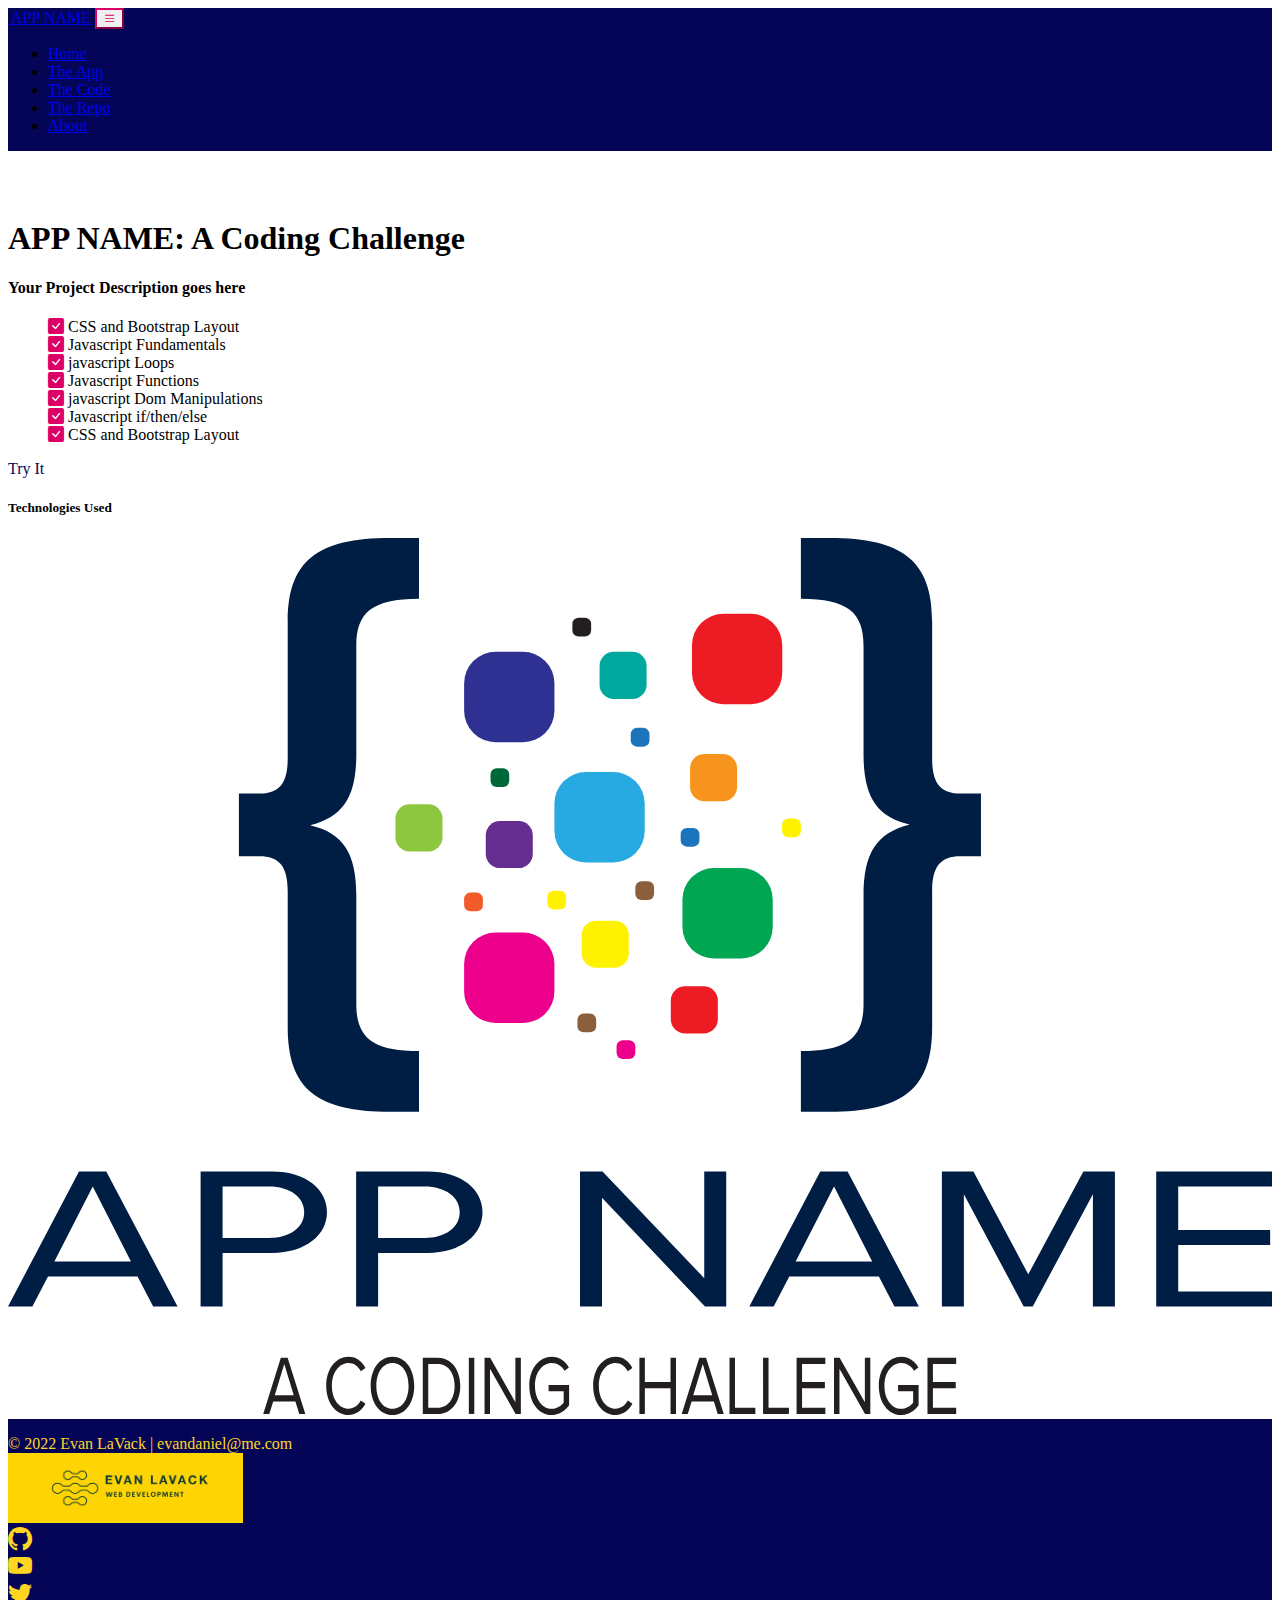
==== index.html @ 4ed55775 "Initial commit" ====
<!doctype html>
<html lang="en">

<head>
    <title>APP NAME: Coding Challenge by Evan LaVack</title>
    <!-- Required meta tags -->
    <meta charset="utf-8">
    <meta name="viewport" content="width=device-width, initial-scale=1, shrink-to-fit=no">

    <!-- Bootstrap CSS -->
    <link href="https://cdn.jsdelivr.net/npm/bootstrap@5.1.1/dist/css/bootstrap.min.css" rel="stylesheet"
        integrity="sha384-F3w7mX95PdgyTmZZMECAngseQB83DfGTowi0iMjiWaeVhAn4FJkqJByhZMI3AhiU" crossorigin="anonymous">

        <link rel="stylesheet" href="https://cdn.jsdelivr.net/npm/bootstrap-icons@1.8.3/font/bootstrap-icons.css">

        <link href="/css/site.css" rel="stylesheet">
        
        <link rel="stylesheet" href="https://cdn.jsdelivr.net/gh/devicons/devicon@v2.15.1/devicon.min.css">
 </head>

<body>

       <nav class="navbar navbar-expand-lg navbar-dark fixed-top" id="mainNav">
           <div class="container-fluid">
               <a class="navbar-brand" href="index.html"><img src="" height="40" class="d-inline-block">  APP NAME</a>
               <button class="navbar-toggler" type="button" data-bs-toggle="collapse"
                   data-bs-target="#navbarSupportedContent" aria-controls="navbarSupportedContent" aria-expanded="false"
                   aria-label="Toggle navigation">
                  
                   <span class="navbar-toggler-icon-edl">
                    <i class="bi bi-list"></i>
                   </span>
               </button>
               <div class="collapse navbar-collapse" id="navbarSupportedContent">
                   <ul class="navbar-nav me-auto mb-2 mb-lg-0">
                       <li class="nav-item">
                           <a class="nav-link active" aria-current="page" href="index.html">Home</a>
                       </li>
                       <li class="nav-item">
                           <a class="nav-link" href="/app.html">The App</a>
                       </li>
                       <li class="nav-item">
                        <a class="nav-link" href="/code.html">The Code</a>
                    </li>
                    <li class="nav-item">
                        <a class="nav-link" href="#">The Repo</a>
                    </li>
                    <li class="nav-item">
                        <a class="nav-link" href="#">About</a>
                    </li>
                   </ul>
               </div>
           </div>
       </nav>

     <main class="content"> 
        <div class="container mt-5">
            <div class="row">
                <div class="col-12 col-lg-6 order-last order-lg-first">
                    <h1>APP NAME: A Coding Challenge</h1>
                    <h4 class="lead">Your Project Description goes here</h4>
                    <ul class="checklist">
                        <li><i class="bi bi-check-square-fill"></i> CSS and Bootstrap Layout</li>
                        <li><i class="bi bi-check-square-fill"></i> Javascript Fundamentals</li>
                        <li><i class="bi bi-check-square-fill"></i> javascript Loops</li>
                        <li><i class="bi bi-check-square-fill"></i> Javascript Functions</li>
                        <li><i class="bi bi-check-square-fill"></i> javascript Dom Manipulations</li>
                        <li><i class="bi bi-check-square-fill"></i> Javascript if/then/else</li>
                        <li><i class="bi bi-check-square-fill"></i> CSS and Bootstrap Layout</li>
                    </ul>
                    <div>
                        <a type="button" class="btn btn-outline-primary" hfref="/app.html">Try It</a>
                    </div>
                    <h5 class="fw-bold mt-4">Technologies Used</h5>
                    <div class="d-flex">
                        <div class="row">
                        <div class="col"><i class="devicons devicon-javascript-plain colored"></i></div>
                        <div class="col"><i class="devicons devicon-bootstrap-plain colored"></i></div>
                        <div class="col"><i class="devicons devicon-html5-plain colored"></i></div>
                        <div class="col"><i class="devicons devicon-css3-plain colored"></i></div>
                        </div>
                    </div>
                </div>
                    
            
                <div class="col-12 col-lg-6">
                    <img src="/img/APPNAMELogo (1).svg">
                </div>
            </div>
         </div>
     </main>

        <footer class="footer">
            <div class="container-fluid">
                <div class="row row-cols-1 row-cols-lg-3">
                    <div class="col order-last order-lg-first d-flex align-items-center">
                        <span class="muted">&copy; 2022 Evan LaVack | evandaniel@me.com</span>
                    </div>
                    <div class="col d-flex justify-content-start justify-content-lg-center">
                        <img src="/img/92369026_padded_logo_revised.png" height="70">
                    </div>
                    <div class="col d-flex justify-content-start justify-content-md-end align-items-center">
                        <div class="row">
                            <div class="col social"><a href="#"><i class="bi bi-github"></i></a></div>
                            <div class="col social"><a href="#"><i class="bi bi-youtube"></i></a></div>
                            <div class="col social"><a href="#"><i class="bi bi-twitter"></i></a></div>
                        </div>
                    </div>
                </div>
            </div>

        </footer>
      

    <!-- Bootstrap JS -->
    <script src="https://cdn.jsdelivr.net/npm/bootstrap@5.1.1/dist/js/bootstrap.bundle.min.js"
        integrity="sha384-/bQdsTh/da6pkI1MST/rWKFNjaCP5gBSY4sEBT38Q/9RBh9AH40zEOg7Hlq2THRZ" crossorigin="anonymous">
    </script>
</body>

</html>
---- css/site.css ----
:root{
--edl-primary-color: #050557;
--edl-secondary-color: #DB0066;
--edl-dark-color: #D97E07;
--edl-light-color: #FFD521;
--edl-nav-toggler-glow: rgba(221, 218, 19, 0.35);
}

/* sticky footer setup */
html, body{
    height: 100%;
}

body{
    display: flex;
    flex-direction: column;
}

.content{
    flex: 1 0 auto;
    margin-top: 3rem
}

.footer{
    flex-shrink: 0;
    background-color: var(--edl-primary-color);
    padding-right: 1rem;
    padding-top: 1rem;
    padding-bottom: 1rem;
    color: var(--edl-light-color);
}
/* sticky footer setup end */

/*navabr overrides*/
#mainNav{
    background: var(--edl-primary-color);
}
#mainNav button{
    border-color: var(--edl-secondary-color);
}
.navbar-toggler-icon-edl{
    color: var(--edl-secondary-color);
}
.navbar-toggler{
    color: var(--edl-nav-toggler-glow) !important;
}
/* navbar overrides end*/

/* Bs button overrides*/
.btn-primary{
    color: white !important;
    background-color: var(--edl-primary-color) !important;
    border-color: yellow !important;
}

.btn-primary:hover,
.btn-primary:active,
.btn-primary:visited,
.btn-primary:focus{
    filter: brightness(1.6) !important;
    border-color: var(--edl-primary-color) !important;
}

.btn-outline-primary:hover,
.btn-outline-primary:active,
.btn-outline-primary:focus {
    border-color: var(--edl-primary-color) !important;
    background-color: var(--edl-light-color) !important;
}

.btn-outline-primary{
    color:#050557 !important;
    border-color: purple !important; 
}



/*bs buttons overrides end*/



.checklist{
    list-style-type: none;
}
.checklist>li i{
    color: var(--edl-secondary-color);
}
.devicons{
    font-size: 3.5rem;
}
.social{
    font-size: 1.5rem;
}
.social>a i{
    color: var(--edl-light-color);
}
.social>a:hover{
    color: var(--edl-secondary-color);
}
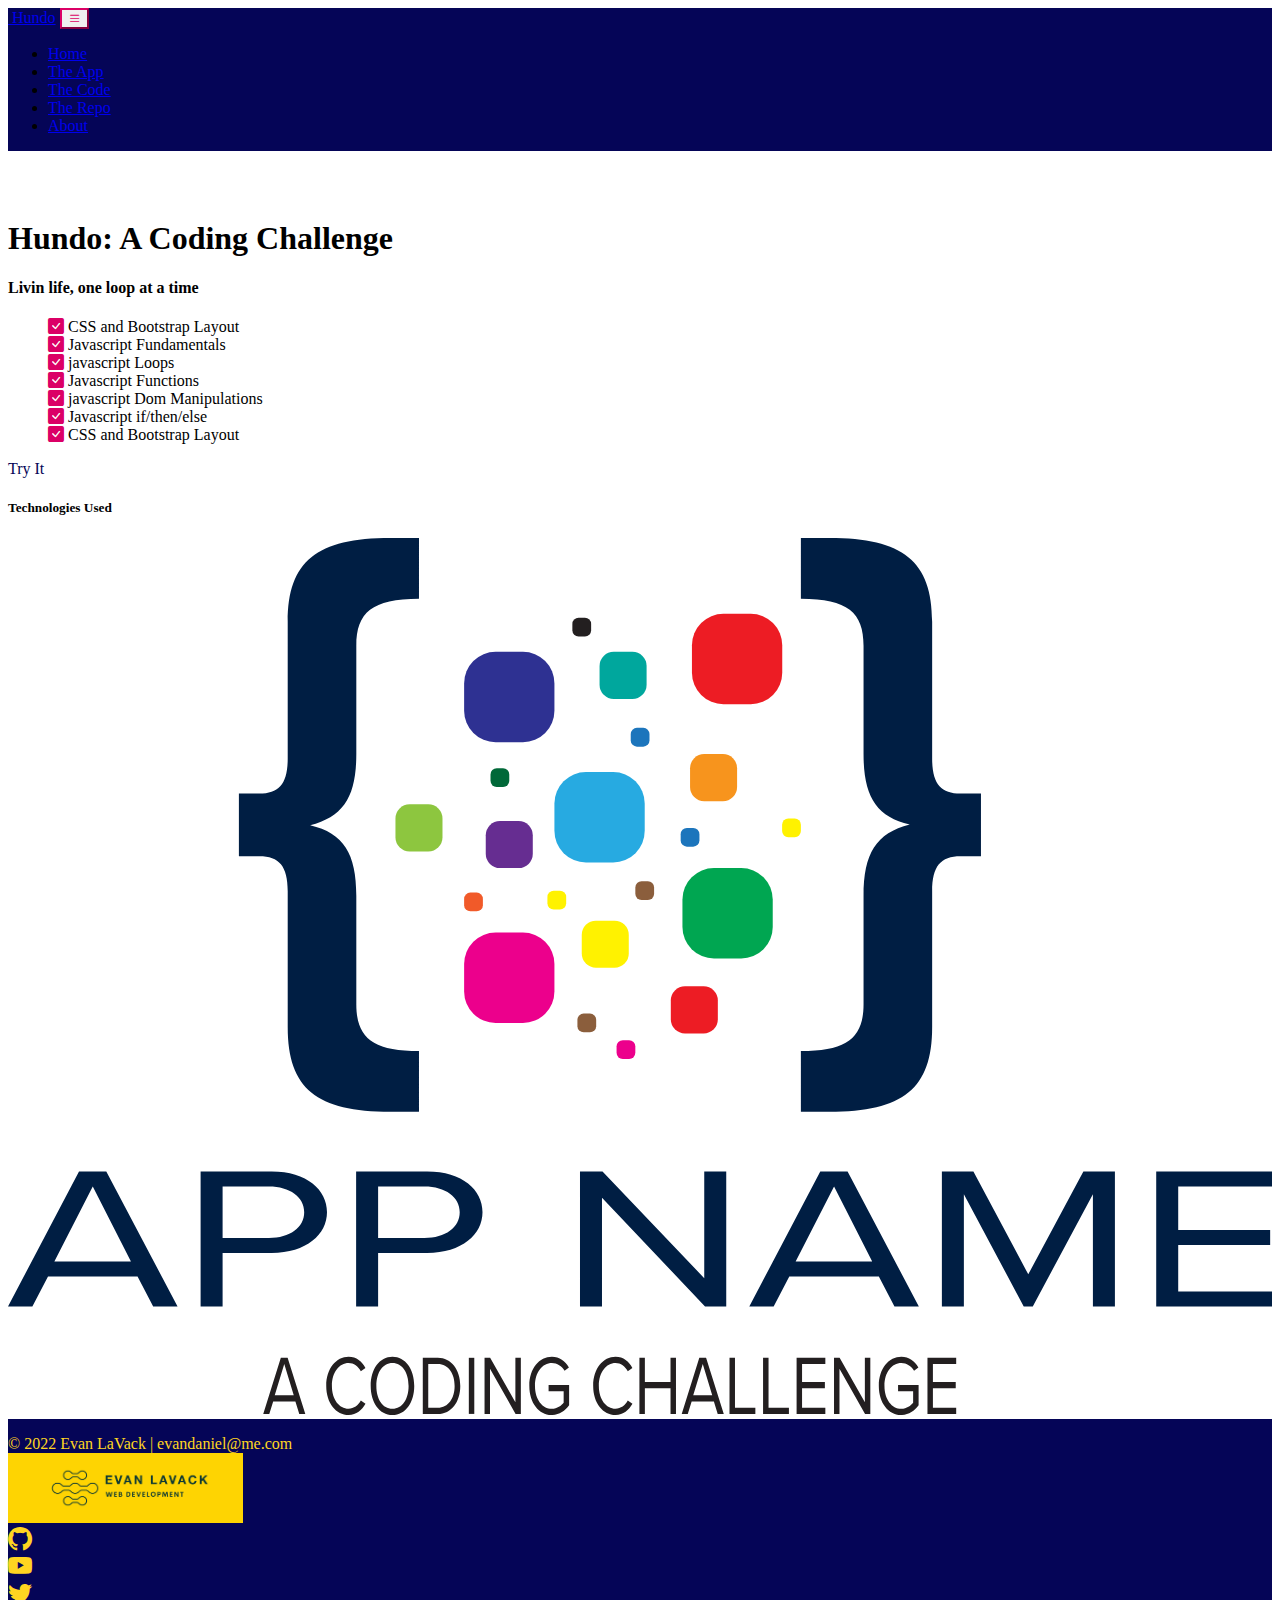
==== commit 9f65a57f: "odd even diff" ====
--- a/index.html
+++ b/index.html
@@ -2,7 +2,7 @@
 <html lang="en">
 
 <head>
-    <title>APP NAME: Coding Challenge by Evan LaVack</title>
+    <title>Hundo: Coding Challenge by Evan LaVack</title>
     <!-- Required meta tags -->
     <meta charset="utf-8">
     <meta name="viewport" content="width=device-width, initial-scale=1, shrink-to-fit=no">
@@ -22,7 +22,7 @@
 
        <nav class="navbar navbar-expand-lg navbar-dark fixed-top" id="mainNav">
            <div class="container-fluid">
-               <a class="navbar-brand" href="index.html"><img src="" height="40" class="d-inline-block">  APP NAME</a>
+               <a class="navbar-brand" href="index.html"><img src="" height="40" class="d-inline-block">  Hundo</a>
                <button class="navbar-toggler" type="button" data-bs-toggle="collapse"
                    data-bs-target="#navbarSupportedContent" aria-controls="navbarSupportedContent" aria-expanded="false"
                    aria-label="Toggle navigation">
@@ -57,8 +57,8 @@
         <div class="container mt-5">
             <div class="row">
                 <div class="col-12 col-lg-6 order-last order-lg-first">
-                    <h1>APP NAME: A Coding Challenge</h1>
-                    <h4 class="lead">Your Project Description goes here</h4>
+                    <h1>Hundo: A Coding Challenge</h1>
+                    <h4 class="lead">Livin life, one loop at a time </h4>
                     <ul class="checklist">
                         <li><i class="bi bi-check-square-fill"></i> CSS and Bootstrap Layout</li>
                         <li><i class="bi bi-check-square-fill"></i> Javascript Fundamentals</li>
--- a/css/site.css
+++ b/css/site.css
@@ -96,4 +96,13 @@
 }
 .social>a:hover{
     color: var(--edl-secondary-color);
+}
+.odd{
+    font-weight: bold;
+    font-size: 2rem;
+    color: red;
+}
+.even{
+    font-size: 1.5rem;
+    color: blue
 }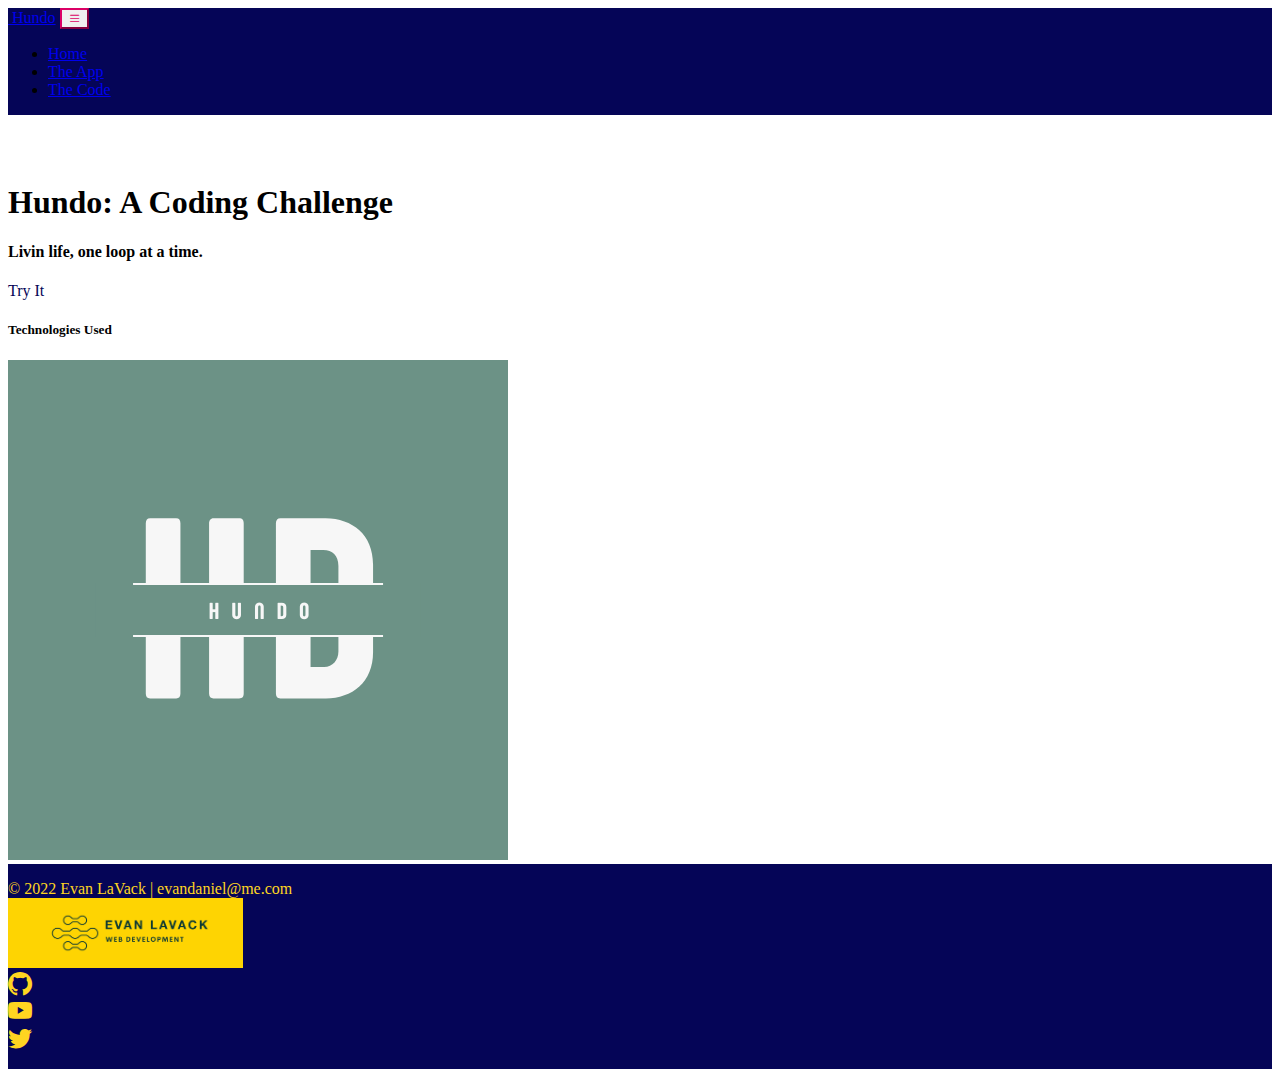
==== commit 5dc85696: "Prettier" ====
--- a/index.html
+++ b/index.html
@@ -42,12 +42,7 @@
                        <li class="nav-item">
                         <a class="nav-link" href="/code.html">The Code</a>
                     </li>
-                    <li class="nav-item">
-                        <a class="nav-link" href="#">The Repo</a>
-                    </li>
-                    <li class="nav-item">
-                        <a class="nav-link" href="#">About</a>
-                    </li>
+                    
                    </ul>
                </div>
            </div>
@@ -58,15 +53,9 @@
             <div class="row">
                 <div class="col-12 col-lg-6 order-last order-lg-first">
                     <h1>Hundo: A Coding Challenge</h1>
-                    <h4 class="lead">Livin life, one loop at a time </h4>
+                    <h4 class="lead">Livin life, one loop at a time. </h4>
                     <ul class="checklist">
-                        <li><i class="bi bi-check-square-fill"></i> CSS and Bootstrap Layout</li>
-                        <li><i class="bi bi-check-square-fill"></i> Javascript Fundamentals</li>
-                        <li><i class="bi bi-check-square-fill"></i> javascript Loops</li>
-                        <li><i class="bi bi-check-square-fill"></i> Javascript Functions</li>
-                        <li><i class="bi bi-check-square-fill"></i> javascript Dom Manipulations</li>
-                        <li><i class="bi bi-check-square-fill"></i> Javascript if/then/else</li>
-                        <li><i class="bi bi-check-square-fill"></i> CSS and Bootstrap Layout</li>
+                     
                     </ul>
                     <div>
                         <a type="button" class="btn btn-outline-primary" hfref="/app.html">Try It</a>
@@ -84,7 +73,7 @@
                     
             
                 <div class="col-12 col-lg-6">
-                    <img src="/img/APPNAMELogo (1).svg">
+                    <img src="/img/HUNDo (1).png">
                 </div>
             </div>
          </div>
